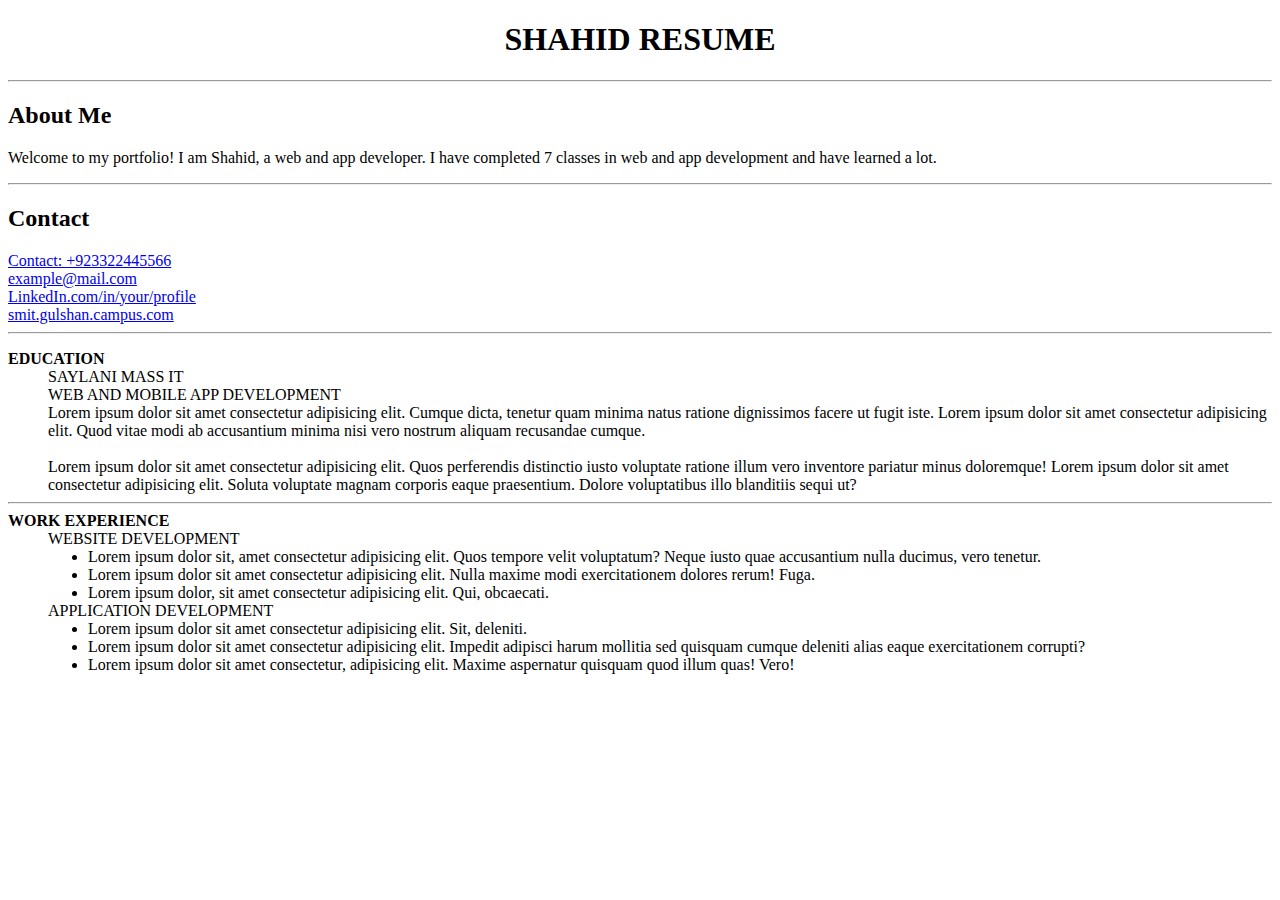
==== CV/CV.html @ f5e3ba17 "Initial commit" ====
<!DOCTYPE html>
<html lang="en">

<head>
    <meta charset="UTF-8">
    <meta name="viewport" content="width=device-width, initial-scale=1.0">
    <title>SHAHID RESUME</title>
</head>

<body>
    <h1 align="center">SHAHID RESUME</h1>

    <hr>
    <h2>About Me</h2>
    <p>Welcome to my portfolio! I am Shahid, a web and app developer. I have completed 7 classes in web and app development and have learned a lot.</p>

    <hr>

    <h2>Contact</h2>
    <a href="tel:+923322445566">Contact: +923322445566</a>
    <br>
    <a href="mailto:example@mail.com">example@mail.com</a>
    <br>
    <a href="http://LinkedIn.com/in/your/profile" target="_blank">LinkedIn.com/in/your/profile</a>
    <br>
    <a href="http://smit.gulshan.campus.com" target="_blank">smit.gulshan.campus.com</a>
    <hr>

    <dl>
        <dt><b>EDUCATION</b></dt>
        
        <dd>SAYLANI MASS IT <br> WEB AND MOBILE APP DEVELOPMENT <br>Lorem ipsum dolor sit amet consectetur adipisicing
            elit. Cumque dicta, tenetur quam minima natus ratione dignissimos facere ut fugit iste. Lorem ipsum dolor
            sit amet consectetur adipisicing elit. Quod vitae modi ab accusantium minima nisi vero nostrum aliquam
            recusandae cumque.</dd><br>
        <dd>Lorem ipsum dolor sit amet consectetur adipisicing elit. Quos perferendis distinctio iusto voluptate ratione
            illum vero inventore pariatur minus doloremque! Lorem ipsum dolor sit amet consectetur adipisicing elit.
            Soluta voluptate magnam corporis eaque praesentium. Dolore voluptatibus illo blanditiis sequi ut?</dd>
        <hr>
        <dt><b>WORK EXPERIENCE</b></dt>
        
        <dd>WEBSITE DEVELOPMENT
            <ul>
                <li>Lorem ipsum dolor sit, amet consectetur adipisicing elit. Quos tempore velit voluptatum? Neque iusto
                    quae accusantium nulla ducimus, vero tenetur.</li>
                <li>Lorem ipsum dolor sit amet consectetur adipisicing elit. Nulla maxime modi exercitationem dolores
                    rerum! Fuga.</li>
                <li>Lorem ipsum dolor, sit amet consectetur adipisicing elit. Qui, obcaecati.</li>
            </ul>
        </dd>
        <dd>APPLICATION DEVELOPMENT
            <ul>
                <li>Lorem ipsum dolor sit amet consectetur adipisicing elit. Sit, deleniti.</li>
                <li>Lorem ipsum dolor sit amet consectetur adipisicing elit. Impedit adipisci harum mollitia sed
                    quisquam cumque deleniti alias eaque exercitationem corrupti?</li>
                <li>Lorem ipsum dolor sit amet consectetur, adipisicing elit. Maxime aspernatur quisquam quod illum
                    quas! Vero!</li>
            </ul>
        </dd>
    </dl>





</body>

</html>
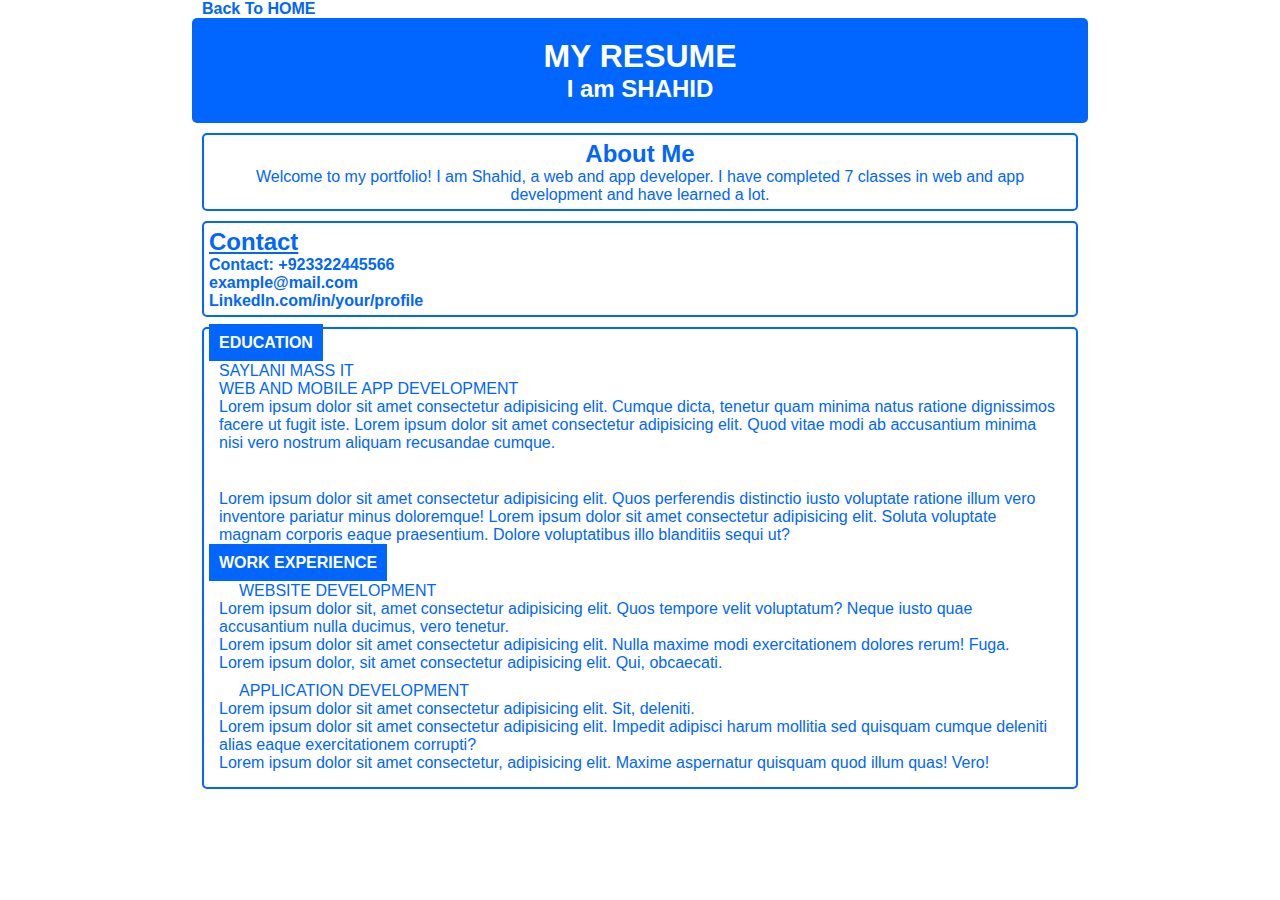
==== commit 71afc36c: "first commit" ====
--- a/CV/CV.html
+++ b/CV/CV.html
@@ -5,63 +5,79 @@
     <meta charset="UTF-8">
     <meta name="viewport" content="width=device-width, initial-scale=1.0">
     <title>SHAHID RESUME</title>
+    <link rel="stylesheet" href="style.css">
 </head>
 
 <body>
-    <h1 align="center">SHAHID RESUME</h1>
+    <div class="container">
+        <div class="home"><a href="../index.html">Back To HOME</a></div>
 
-    <hr>
-    <h2>About Me</h2>
-    <p>Welcome to my portfolio! I am Shahid, a web and app developer. I have completed 7 classes in web and app development and have learned a lot.</p>
+        <div class="first-heading">
+            <h1>MY RESUME</h1>
+            <h2>I am SHAHID</h2>
+        </div>
 
-    <hr>
+        <div class="about">
+            <h2>About Me</h2>
+            <p>Welcome to my portfolio! I am Shahid, a web and app developer. I have completed 7 classes in web and app
+                development and have learned a lot.</p>
+        </div>
 
-    <h2>Contact</h2>
-    <a href="tel:+923322445566">Contact: +923322445566</a>
-    <br>
-    <a href="mailto:example@mail.com">example@mail.com</a>
-    <br>
-    <a href="http://LinkedIn.com/in/your/profile" target="_blank">LinkedIn.com/in/your/profile</a>
-    <br>
-    <a href="http://smit.gulshan.campus.com" target="_blank">smit.gulshan.campus.com</a>
-    <hr>
+        <div class="contact">
+            <h2>Contact</h2>
 
-    <dl>
-        <dt><b>EDUCATION</b></dt>
-        
-        <dd>SAYLANI MASS IT <br> WEB AND MOBILE APP DEVELOPMENT <br>Lorem ipsum dolor sit amet consectetur adipisicing
-            elit. Cumque dicta, tenetur quam minima natus ratione dignissimos facere ut fugit iste. Lorem ipsum dolor
-            sit amet consectetur adipisicing elit. Quod vitae modi ab accusantium minima nisi vero nostrum aliquam
-            recusandae cumque.</dd><br>
-        <dd>Lorem ipsum dolor sit amet consectetur adipisicing elit. Quos perferendis distinctio iusto voluptate ratione
-            illum vero inventore pariatur minus doloremque! Lorem ipsum dolor sit amet consectetur adipisicing elit.
-            Soluta voluptate magnam corporis eaque praesentium. Dolore voluptatibus illo blanditiis sequi ut?</dd>
-        <hr>
-        <dt><b>WORK EXPERIENCE</b></dt>
-        
-        <dd>WEBSITE DEVELOPMENT
             <ul>
-                <li>Lorem ipsum dolor sit, amet consectetur adipisicing elit. Quos tempore velit voluptatum? Neque iusto
-                    quae accusantium nulla ducimus, vero tenetur.</li>
-                <li>Lorem ipsum dolor sit amet consectetur adipisicing elit. Nulla maxime modi exercitationem dolores
-                    rerum! Fuga.</li>
-                <li>Lorem ipsum dolor, sit amet consectetur adipisicing elit. Qui, obcaecati.</li>
+                <li><a href="tel:+923322445566">Contact: +923322445566</a></li>
+                <li><a href="mailto:example@mail.com">example@mail.com</a></li>
+                <li><a href="http://LinkedIn.com/in/your/profile" target="_blank">LinkedIn.com/in/your/profile</a></li>
             </ul>
-        </dd>
-        <dd>APPLICATION DEVELOPMENT
-            <ul>
-                <li>Lorem ipsum dolor sit amet consectetur adipisicing elit. Sit, deleniti.</li>
-                <li>Lorem ipsum dolor sit amet consectetur adipisicing elit. Impedit adipisci harum mollitia sed
-                    quisquam cumque deleniti alias eaque exercitationem corrupti?</li>
-                <li>Lorem ipsum dolor sit amet consectetur, adipisicing elit. Maxime aspernatur quisquam quod illum
-                    quas! Vero!</li>
-            </ul>
-        </dd>
-    </dl>
+        </div>
 
+        <div class="education">
+            <dl>
+                <dt><b>EDUCATION</b></dt>
 
+                <dd>SAYLANI MASS IT <br> WEB AND MOBILE APP DEVELOPMENT <br>Lorem ipsum dolor sit amet consectetur
+                    adipisicing
+                    elit. Cumque dicta, tenetur quam minima natus ratione dignissimos facere ut fugit iste. Lorem ipsum
+                    dolor
+                    sit amet consectetur adipisicing elit. Quod vitae modi ab accusantium minima nisi vero nostrum
+                    aliquam
+                    recusandae cumque.</dd><br>
+                <dd>Lorem ipsum dolor sit amet consectetur adipisicing elit. Quos perferendis distinctio iusto voluptate
+                    ratione
+                    illum vero inventore pariatur minus doloremque! Lorem ipsum dolor sit amet consectetur adipisicing
+                    elit.
+                    Soluta voluptate magnam corporis eaque praesentium. Dolore voluptatibus illo blanditiis sequi ut?
+                </dd>
 
+                <dt><b>WORK EXPERIENCE</b></dt>
 
+                <dd><span>WEBSITE DEVELOPMENT</span>
+                    <ul>
+                        <li>Lorem ipsum dolor sit, amet consectetur adipisicing elit. Quos tempore velit voluptatum?
+                            Neque
+                            iusto
+                            quae accusantium nulla ducimus, vero tenetur.</li>
+                        <li>Lorem ipsum dolor sit amet consectetur adipisicing elit. Nulla maxime modi exercitationem
+                            dolores
+                            rerum! Fuga.</li>
+                        <li>Lorem ipsum dolor, sit amet consectetur adipisicing elit. Qui, obcaecati.</li>
+                    </ul>
+                </dd>
+                <dd><span>APPLICATION DEVELOPMENT</span>
+                    <ul>
+                        <li>Lorem ipsum dolor sit amet consectetur adipisicing elit. Sit, deleniti.</li>
+                        <li>Lorem ipsum dolor sit amet consectetur adipisicing elit. Impedit adipisci harum mollitia sed
+                            quisquam cumque deleniti alias eaque exercitationem corrupti?</li>
+                        <li>Lorem ipsum dolor sit amet consectetur, adipisicing elit. Maxime aspernatur quisquam quod
+                            illum
+                            quas! Vero!</li>
+                    </ul>
+                </dd>
+            </dl>
+        </div>
+    </div>
 
 </body>
 
--- a/CV/style.css
+++ b/CV/style.css
@@ -0,0 +1,94 @@
+*{
+    margin: 0;
+    padding: 0;
+    box-sizing: border-box;
+    font-family: sans-serif;
+}
+
+.container{
+    width: 70%;
+    margin: auto;
+}
+
+.home a{
+    text-decoration: none;
+    font-weight: bold;
+    color: #0066ff;
+    margin: 10px;
+}
+
+.home a:hover{
+    text-decoration: underline;    
+    font-size: 15px;
+    
+}
+
+.first-heading{
+    text-align: center;
+    padding: 20px;
+    background-color: #0066ff;
+    color: white;   
+    border-radius: 5px;
+}
+
+.about{
+    text-align: center;
+    color: #0066ff;
+    border: 2px solid #0066ff;
+    border-radius: 5px;
+
+    margin: 10px;
+    padding: 5px;
+
+}
+
+.contact{
+    color: #0066ff;
+    margin: 10px;
+    border: 2px solid #0066ff;
+    border-radius: 5px;
+    padding: 5px;
+}
+
+.contact h2{
+    text-decoration: underline;
+}
+
+ul{
+    list-style: none;
+}
+
+.contact a{
+    text-decoration: none;
+    font-weight: bold;
+    color: #0066ff;
+}
+
+.contact a:hover{
+    text-decoration: underline;
+}
+
+.education{
+    color: #0066ff;
+    margin: 10px;
+    border: 2px solid #0066ff;
+    border-radius: 5px;
+    padding: 5px;
+}
+
+.education b{
+    padding: 10px;
+    background-color: #0066ff;
+    color: white;
+}
+
+.education dd{
+    margin: 10px;
+}
+
+span{
+    margin: 10px;
+    padding: 10px;
+}
+
+
